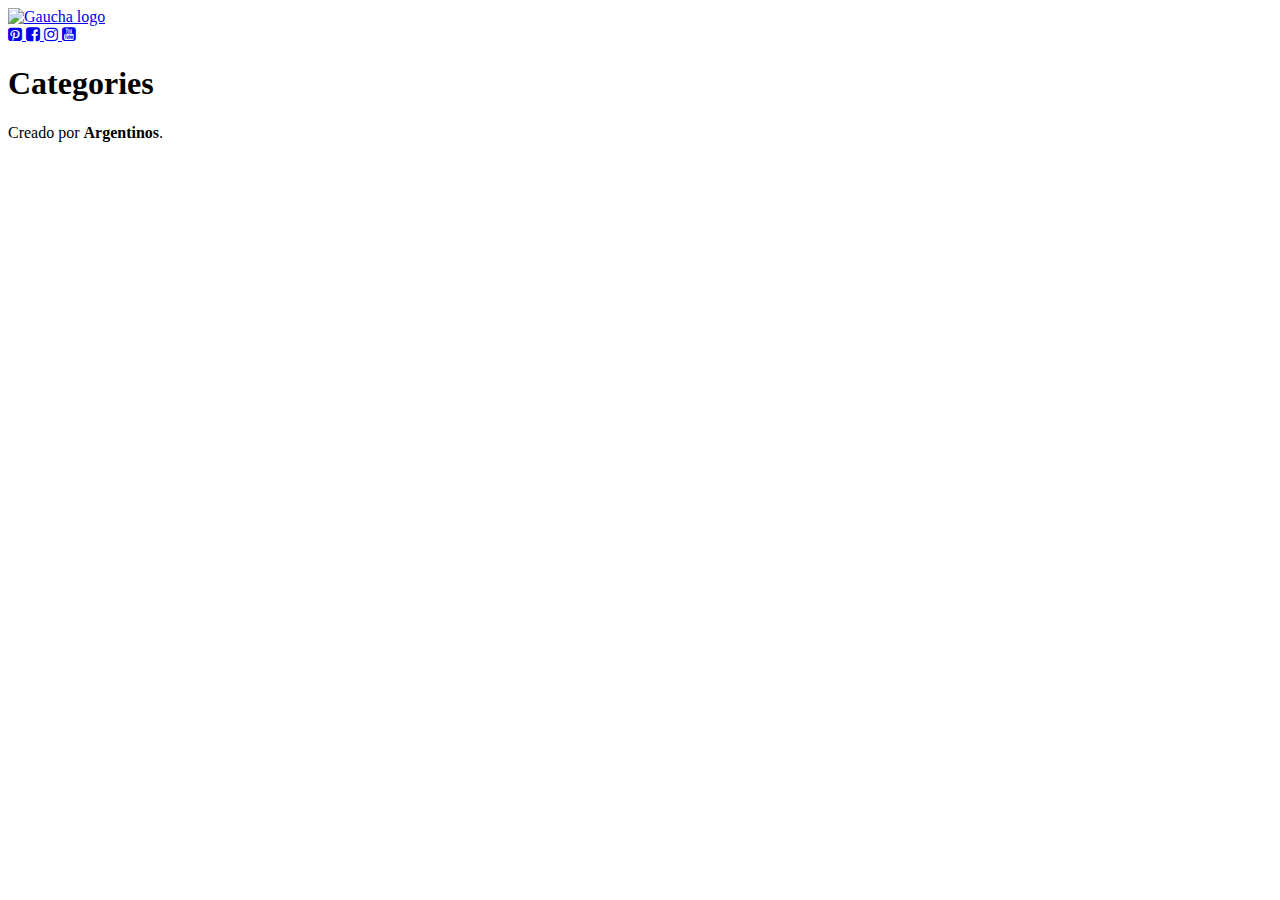
==== docs/categories/index.html @ 21a002e6 "second commit" ====
<!DOCTYPE html>
<html lang="en-US">

<head>
    <meta name="generator" content="Hugo 0.54.0" />
    <meta charset="utf-8">
    <meta http-equiv="X-UA-Compatible" content="IE=edge">
    <meta name="viewport" content="width=device-width, initial-scale=1">
    <title>Categories | Bienvenidos a Gaucha Eventos</title>

     
      
    
    
    
      <meta name="robots" content="noindex">
    
    
    

  <meta name="author" content="">

 
    <meta property="og:title" content="Categories" />
<meta property="og:description" content="" />
<meta property="og:type" content="website" />
<meta property="og:url" content="//localhost:1313/categories/" />

 
    



 
    
     
     
    
    <link href="//localhost:1313/categories/index.xml" rel="alternate" type="application/rss+xml" title="Bienvenidos a Gaucha Eventos" /> 
    
    <link rel="canonical" href="//localhost:1313/categories/">   <link rel="shortcut icon" type="image/png" href="[data-uri]">


    <link rel="stylesheet" href="https://maxcdn.bootstrapcdn.com/font-awesome/4.7.0/css/font-awesome.min.css"> 
    <link rel="stylesheet" href="https://jenil.github.io/bulmaswatch/yeti/bulmaswatch.min.css"> 
    <link rel="stylesheet" href="/css/landing.css">   
    
    
</head>


<body>
    <header>
  <nav class="navbar is-transparent">
  <div class="navbar-brand">
    <a class="navbar-item" href="//localhost:1313/">
      <img src="/img/gaucha_web_logo.png" alt="Gaucha logo">
    </a>
    <div class="navbar-burger burger" data-target="navbarExampleTransparentExample">
      <span></span>
      <span></span>
      <span></span>
    </div>
  </div>
  
  <div class="navbar-menu">
    <div class="navbar-start">
      
      <a class="navbar-item" target="blank" href="https://ar.pinterest.com/gauchaeventos">
        <span class="icon">
          <i class="fa fa-pinterest-square"></i>
        </span>
      </a>
      

      
      <a class="navbar-item" target="blank" href="https://es-la.facebook.com/GauchaEventos">
        <span class="icon">
          <i class="fa fa-facebook-square"></i>
        </span>
      </a>
      

      
      <a class="navbar-item" target="blank" href="https://www.instagram.com/gauchaeventos">
        <span class="icon">
          <i class="fa fa-instagram"></i>
        </span>
      </a>
      

      
      <a class="navbar-item" target="blank" href="https://www.youtube.com/channel/UCxC6rN2wzAwha5u979Jop3w">
        <span class="icon">
          <i class="fa fa-youtube-square"></i>
        </span>
      </a>
      
    </div>
    
    
    
    <span class="navbar-burger">
        <span></span>
        <span></span>
        <span></span>
    </span>
    
    
    
    <div class="navbar-end">
      <div class="navbar-item">
        
        
      </div> 
    </div>
  </div>
</nav>

</header>
    <main>

<div class="container">
  <section class="hero is-primary is-medium is-bold">
  <div class="hero-body">
    <div class="container has-text-centered">
      <h1 class="title">
       Categories
      </h1>
    </div>
  </div>
</section>

  <ul>
    
  </ul>
  
</div>

</main>
    <footer>
  <footer class="footer">
    <div class="container">
        <div class="content has-text-centered">
            <p>
                
                Creado por
                  <strong>Argentinos</strong>.
                
            </p>    
        </div>
    </div>
</footer>
</footer>

    <script async type="text/javascript" src="/js/bulma.js"></script>
    <script async type="text/javascript"  src="/js/clipboard.min.js"></script>
    <script async type="text/javascript"  src="/js/clip.js"></script>
<script data-no-instant>document.write('<script src="/livereload.js?port=1313&mindelay=10"></' + 'script>')</script></body>

</html>
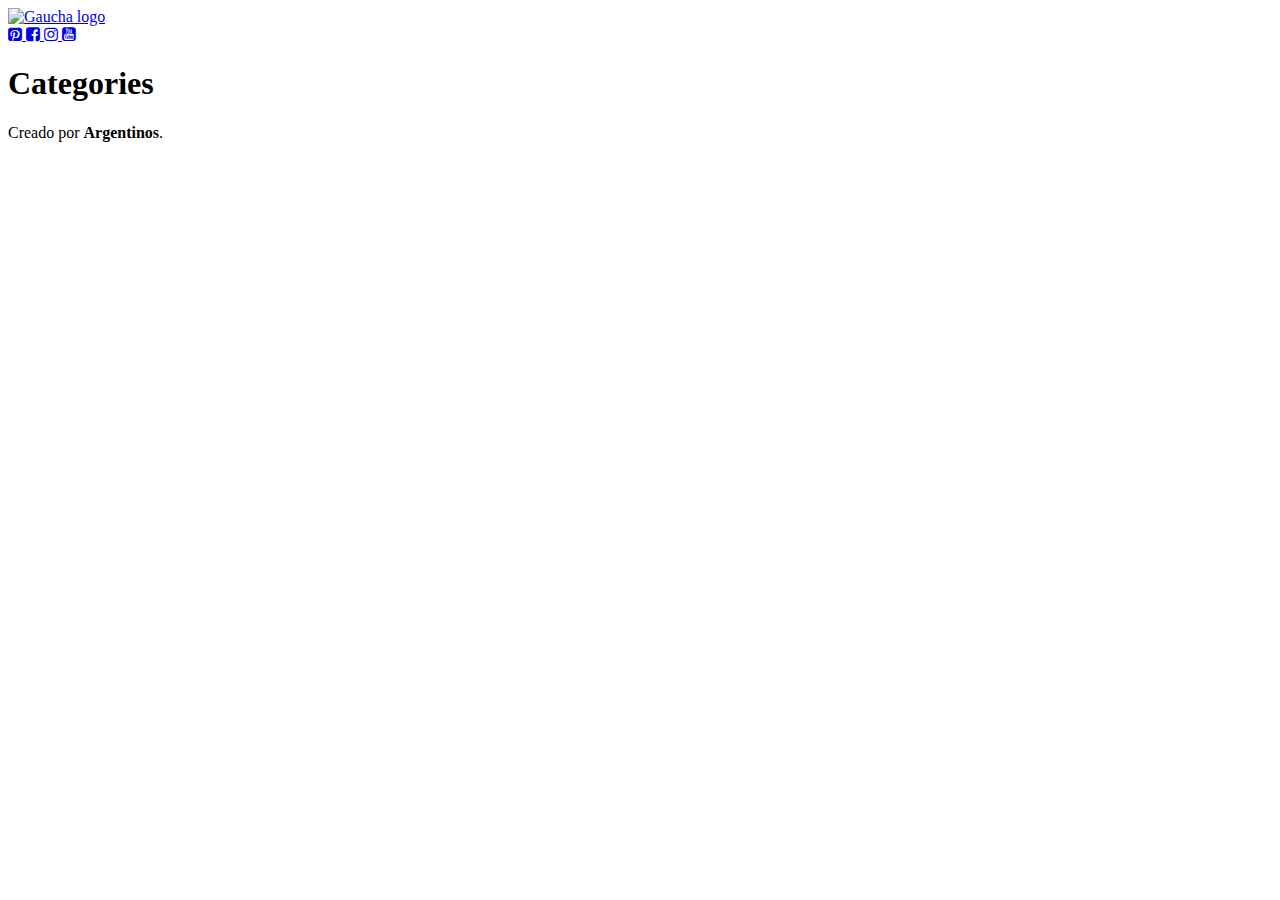
==== commit b046b46e: "third commit" ====
--- a/docs/categories/index.html
+++ b/docs/categories/index.html
@@ -24,7 +24,7 @@
     <meta property="og:title" content="Categories" />
 <meta property="og:description" content="" />
 <meta property="og:type" content="website" />
-<meta property="og:url" content="//localhost:1313/categories/" />
+<meta property="og:url" content="http://localhost:1313/gauchaeventos/categories/" />
 
  
     
@@ -36,9 +36,9 @@
      
      
     
-    <link href="//localhost:1313/categories/index.xml" rel="alternate" type="application/rss+xml" title="Bienvenidos a Gaucha Eventos" /> 
+    <link href="http://localhost:1313/gauchaeventos/categories/index.xml" rel="alternate" type="application/rss+xml" title="Bienvenidos a Gaucha Eventos" /> 
     
-    <link rel="canonical" href="//localhost:1313/categories/">   <link rel="shortcut icon" type="image/png" href="[data-uri]">
+    <link rel="canonical" href="http://localhost:1313/gauchaeventos/categories/">   <link rel="shortcut icon" type="image/png" href="[data-uri]">
 
 
     <link rel="stylesheet" href="https://maxcdn.bootstrapcdn.com/font-awesome/4.7.0/css/font-awesome.min.css"> 
@@ -53,7 +53,7 @@
     <header>
   <nav class="navbar is-transparent">
   <div class="navbar-brand">
-    <a class="navbar-item" href="//localhost:1313/">
+    <a class="navbar-item" href="/gauchaeventos">
       <img src="/img/gaucha_web_logo.png" alt="Gaucha logo">
     </a>
     <div class="navbar-burger burger" data-target="navbarExampleTransparentExample">
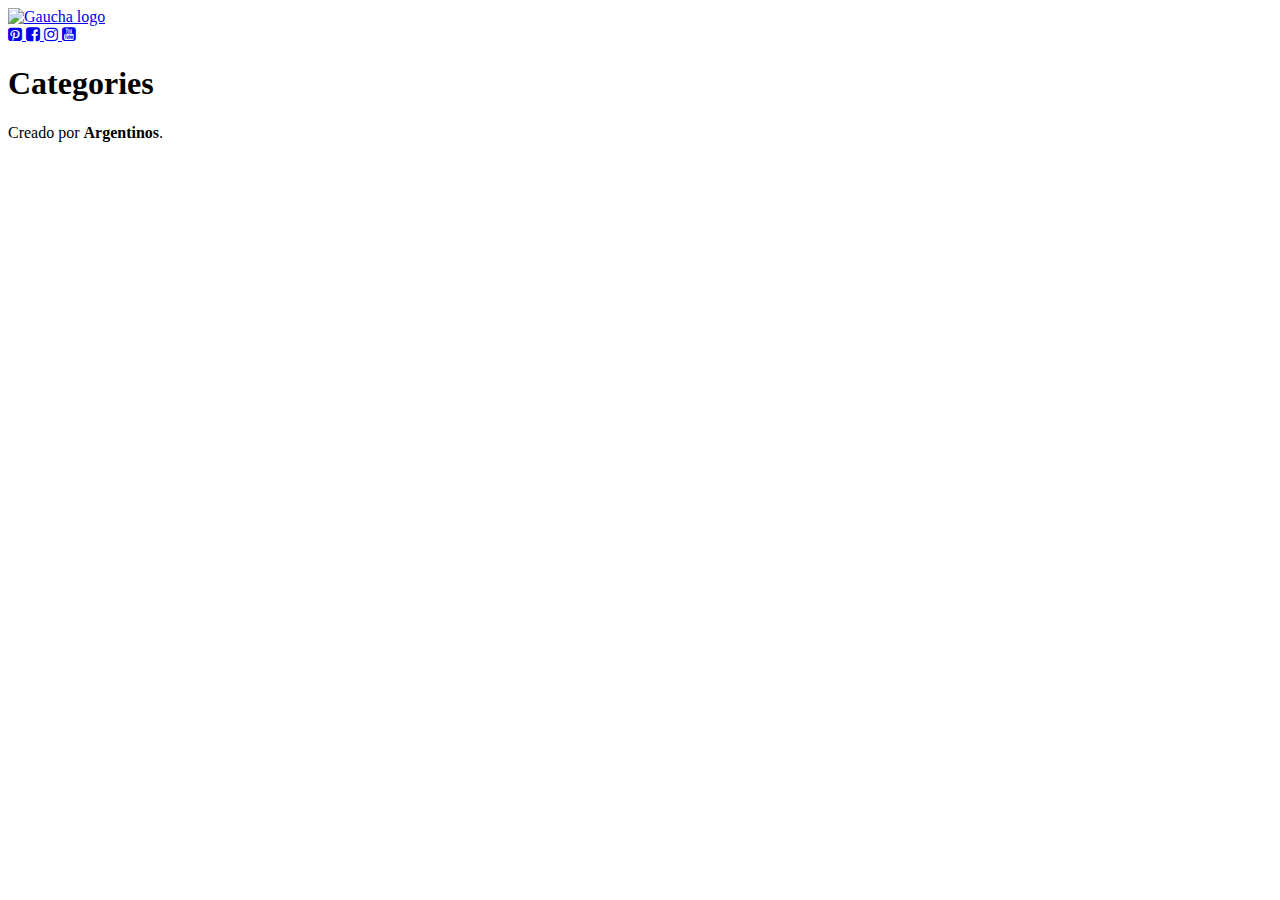
==== commit 3c499dd3: "fourth commit" ====
--- a/docs/categories/index.html
+++ b/docs/categories/index.html
@@ -24,7 +24,7 @@
     <meta property="og:title" content="Categories" />
 <meta property="og:description" content="" />
 <meta property="og:type" content="website" />
-<meta property="og:url" content="http://localhost:1313/gauchaeventos/categories/" />
+<meta property="og:url" content="https://pulgafree.github.io:1313/gauchaeventos/categories/" />
 
  
     
@@ -36,9 +36,9 @@
      
      
     
-    <link href="http://localhost:1313/gauchaeventos/categories/index.xml" rel="alternate" type="application/rss+xml" title="Bienvenidos a Gaucha Eventos" /> 
+    <link href="https://pulgafree.github.io:1313/gauchaeventos/categories/index.xml" rel="alternate" type="application/rss+xml" title="Bienvenidos a Gaucha Eventos" /> 
     
-    <link rel="canonical" href="http://localhost:1313/gauchaeventos/categories/">   <link rel="shortcut icon" type="image/png" href="[data-uri]">
+    <link rel="canonical" href="https://pulgafree.github.io:1313/gauchaeventos/categories/">   <link rel="shortcut icon" type="image/png" href="[data-uri]">
 
 
     <link rel="stylesheet" href="https://maxcdn.bootstrapcdn.com/font-awesome/4.7.0/css/font-awesome.min.css"> 
@@ -53,8 +53,8 @@
     <header>
   <nav class="navbar is-transparent">
   <div class="navbar-brand">
-    <a class="navbar-item" href="/gauchaeventos">
-      <img src="/img/gaucha_web_logo.png" alt="Gaucha logo">
+    <a class="navbar-item" href="https://pulgafree.github.io/gauchaeventos/">
+      <img src="https://pulgafree.github.io/gauchaeventos/img/gaucha_web_logo.png" alt="Gaucha logo">
     </a>
     <div class="navbar-burger burger" data-target="navbarExampleTransparentExample">
       <span></span>
@@ -153,9 +153,9 @@
 </footer>
 </footer>
 
-    <script async type="text/javascript" src="/js/bulma.js"></script>
-    <script async type="text/javascript"  src="/js/clipboard.min.js"></script>
-    <script async type="text/javascript"  src="/js/clip.js"></script>
+    <script async type="text/javascript" src="https://pulgafree.github.io/gauchaeventos/js/bulma.js"></script>
+    <script async type="text/javascript"  src="https://pulgafree.github.io/gauchaeventos/js/clipboard.min.js"></script>
+    <script async type="text/javascript"  src="https://pulgafree.github.io/gauchaeventos/js/clip.js"></script>
 <script data-no-instant>document.write('<script src="/livereload.js?port=1313&mindelay=10"></' + 'script>')</script></body>
 
 </html>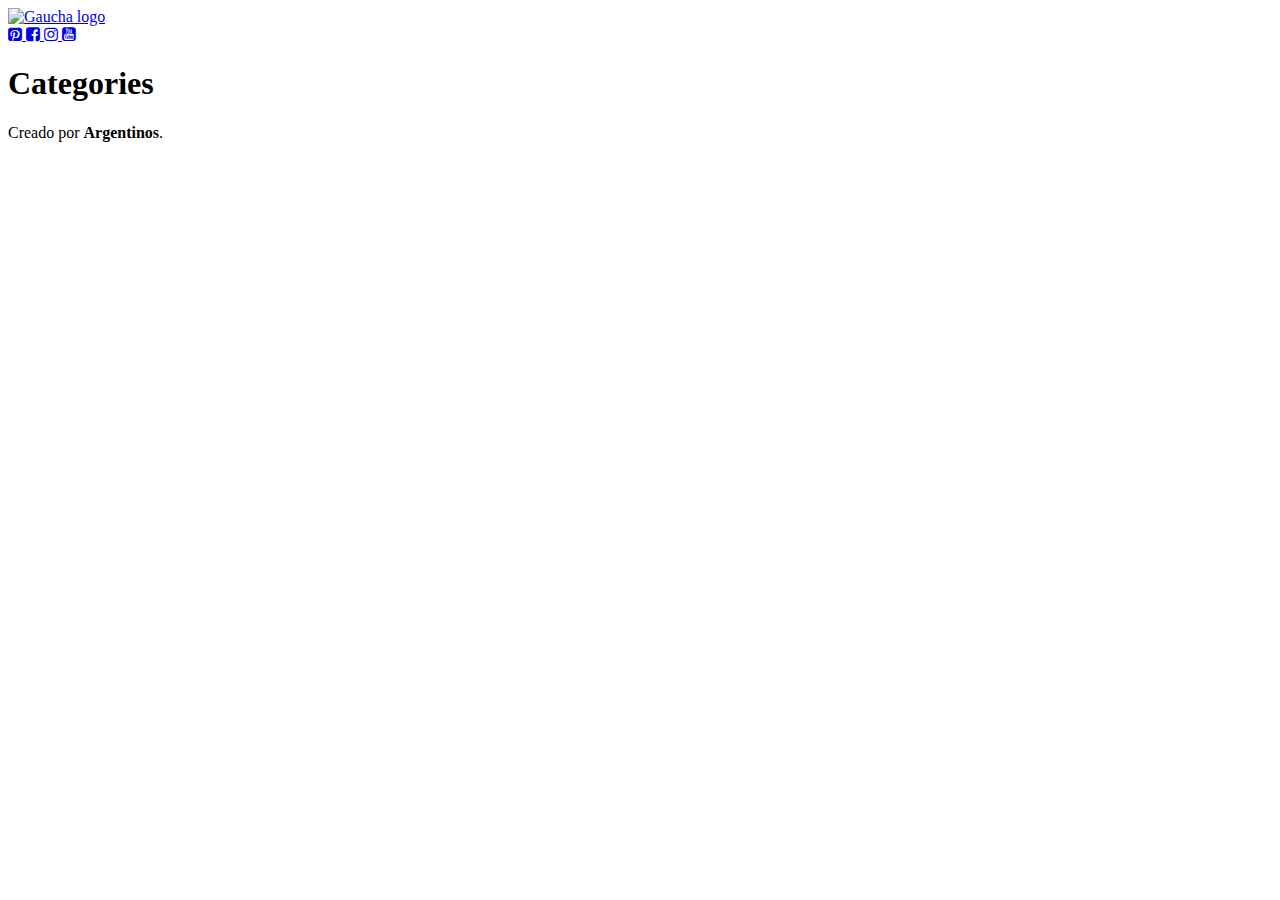
==== commit a0e11526: "another commit" ====
--- a/docs/categories/index.html
+++ b/docs/categories/index.html
@@ -24,7 +24,7 @@
     <meta property="og:title" content="Categories" />
 <meta property="og:description" content="" />
 <meta property="og:type" content="website" />
-<meta property="og:url" content="https://pulgafree.github.io:1313/gauchaeventos/categories/" />
+<meta property="og:url" content="http://localhost:1313/gauchaeventos/categories/" />
 
  
     
@@ -36,9 +36,9 @@
      
      
     
-    <link href="https://pulgafree.github.io:1313/gauchaeventos/categories/index.xml" rel="alternate" type="application/rss+xml" title="Bienvenidos a Gaucha Eventos" /> 
+    <link href="http://localhost:1313/gauchaeventos/categories/index.xml" rel="alternate" type="application/rss+xml" title="Bienvenidos a Gaucha Eventos" /> 
     
-    <link rel="canonical" href="https://pulgafree.github.io:1313/gauchaeventos/categories/">   <link rel="shortcut icon" type="image/png" href="[data-uri]">
+    <link rel="canonical" href="http://localhost:1313/gauchaeventos/categories/">   <link rel="shortcut icon" type="image/png" href="[data-uri]">
 
 
     <link rel="stylesheet" href="https://maxcdn.bootstrapcdn.com/font-awesome/4.7.0/css/font-awesome.min.css"> 
@@ -49,7 +49,7 @@
 </head>
 
 
-<body>
+<body onload = "startTimer(3000)">
     <header>
   <nav class="navbar is-transparent">
   <div class="navbar-brand">
@@ -151,6 +151,33 @@
         </div>
     </div>
 </footer>
+<script type = "text/javascript">
+        x = 0;
+          function displayNextImage() {
+              x = (x === images.length - 1) ? 0 : x + 1;
+              document.getElementById("img_slider").src = images[x];
+          }
+
+          function startTimer() {
+                y = (x === 0) ? 3000 : 5000;
+              setInterval(displayNextImage, y);
+          }
+
+          var images = [], x = -1;
+          images[0] = "https://pulgafree.github.io/gauchaeventos/img/5-3.jpg";
+          images[1] = "https://pulgafree.github.io/gauchaeventos/img/23-02.jpg";
+          images[2] = "https://pulgafree.github.io/gauchaeventos/img/27-02.jpg";
+          images[3] = "https://pulgafree.github.io/gauchaeventos/img/3-3.jpg";
+          images[4] = "https://pulgafree.github.io/gauchaeventos/img/1-3.jpg";
+          images[5] = "https://pulgafree.github.io/gauchaeventos/img/19-02.jpg";
+          images[6] = "https://pulgafree.github.io/gauchaeventos/img/21-02.jpg";
+          images[7] = "https://pulgafree.github.io/gauchaeventos/img/22-02.jpg";
+          images[8] = "https://pulgafree.github.io/gauchaeventos/img/25-02.jpg";
+          images[9] = "https://pulgafree.github.io/gauchaeventos/img/28-02.jpg";
+          images[10] = "https://pulgafree.github.io/gauchaeventos/img/etiquetas-publicidad.jpg";
+          images[11] = "https://pulgafree.github.io/gauchaeventos/img/etiquetas-publicidad1.jpg";
+          images[12] = "https://pulgafree.github.io/gauchaeventos/img/minie1.jpg";
+</script>
 </footer>
 
     <script async type="text/javascript" src="https://pulgafree.github.io/gauchaeventos/js/bulma.js"></script>
